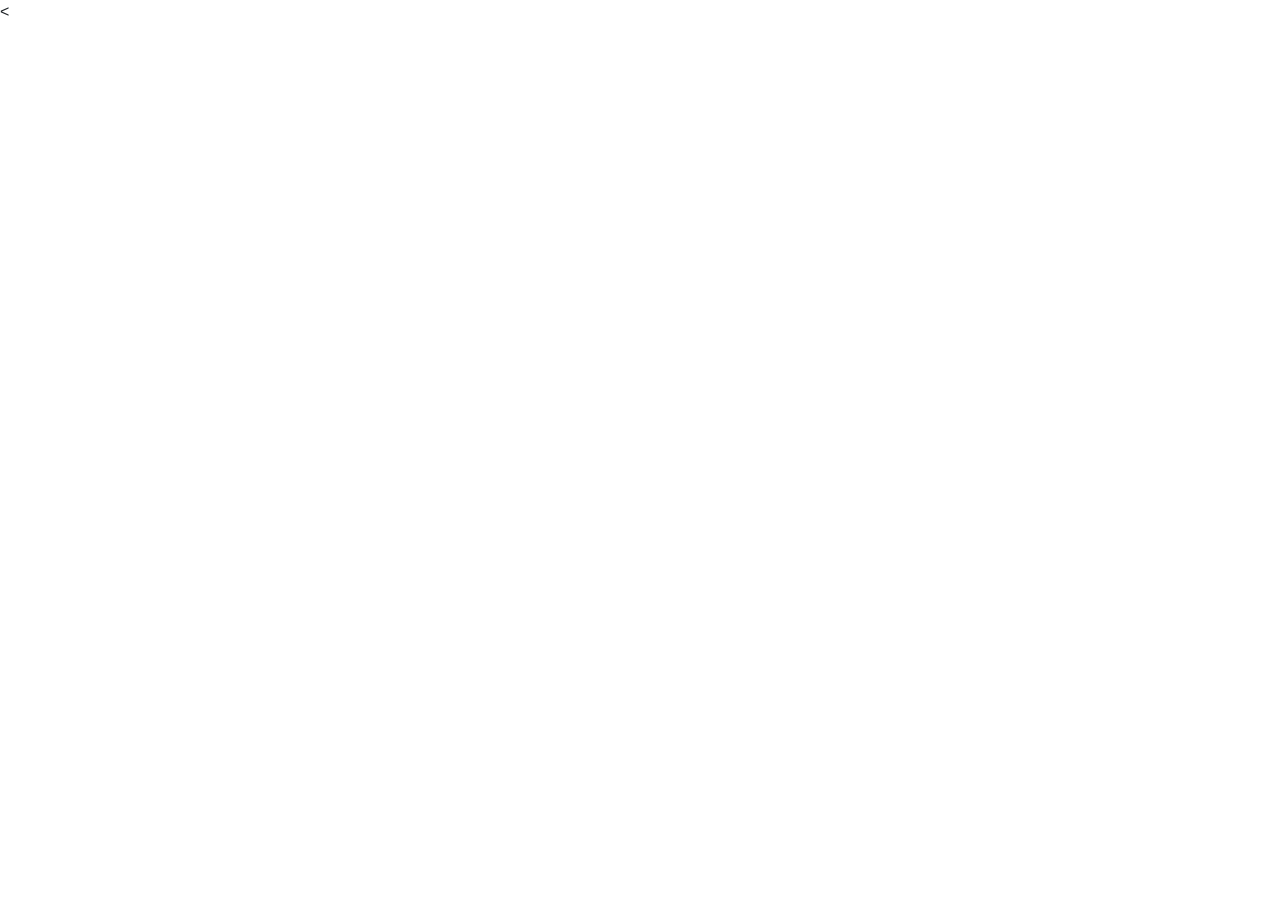
==== homepage.html @ 2f472235 "gfbfg" ====
<!DOCTYPE>
<html lang="en">
  <head>
    <title>Rate My Dorm</title>
    <meta charset="utf-utf-8">
    <meta name="viewport" content="width=device-width, initial-scale=1, shrink-to-fit=no">
    <link rel="stylesheet" href="https://use.fontawesome.com/releases/v5.2.0/css/all.css" integrity="sha384-hWVjflwFxL6sNzntih27bfxkr27PmbbK/iSvJ+a4+0owXq79v+lsFkW54bOGbiDQ" crossorigin="anonymous">
    <link rel="stylesheet" href="https://stackpath.bootstrapcdn.com/bootstrap/4.1.0/css/bootstrap.min.css" integrity="sha384-9gVQ4dYFwwWSjIDZnLEWnxCjeSWFphJiwGPXr1jddIhOegiu1FwO5qRGvFXOdJZ4" crossorigin="anonymous">
    <link rel="stylesheet" href="style.css" type="text/css">

  </head>
  <body>
    <
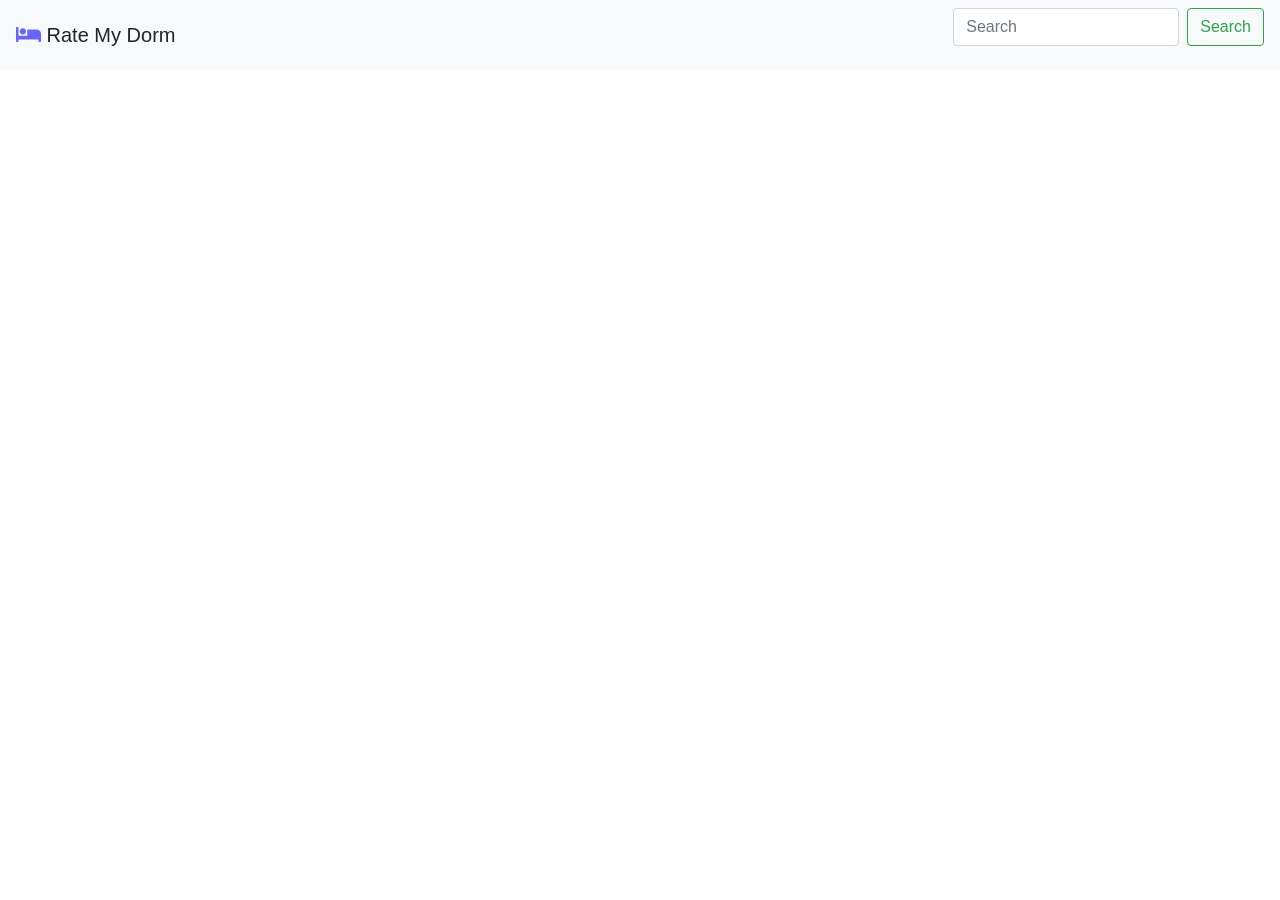
==== commit 181b0d6c: "3rd" ====
--- a/homepage.html
+++ b/homepage.html
@@ -4,10 +4,18 @@
     <title>Rate My Dorm</title>
     <meta charset="utf-utf-8">
     <meta name="viewport" content="width=device-width, initial-scale=1, shrink-to-fit=no">
+    <!--fontawesome icons-->
     <link rel="stylesheet" href="https://use.fontawesome.com/releases/v5.2.0/css/all.css" integrity="sha384-hWVjflwFxL6sNzntih27bfxkr27PmbbK/iSvJ+a4+0owXq79v+lsFkW54bOGbiDQ" crossorigin="anonymous">
+    <!--Bootstrap CSS-->
     <link rel="stylesheet" href="https://stackpath.bootstrapcdn.com/bootstrap/4.1.0/css/bootstrap.min.css" integrity="sha384-9gVQ4dYFwwWSjIDZnLEWnxCjeSWFphJiwGPXr1jddIhOegiu1FwO5qRGvFXOdJZ4" crossorigin="anonymous">
     <link rel="stylesheet" href="style.css" type="text/css">
 
   </head>
   <body>
-    <
+    <nav class="navbar navbar-light bg-light">
+      <a class="navbar-brand"><i class="fas fa-bed"></i> Rate My Dorm</a>
+      <form class="form-inline">
+          <input class="form-control mr-sm-2" type="search" placeholder="Search" aria-label="Search">
+          <button class="btn btn-outline-success my-2 my-sm-0" type="submit">Search</button>
+      </form>
+    </nav>
--- a/style.css
+++ b/style.css
@@ -0,0 +1,3 @@
+.fa-bed {
+  color: #6666ff;
+}
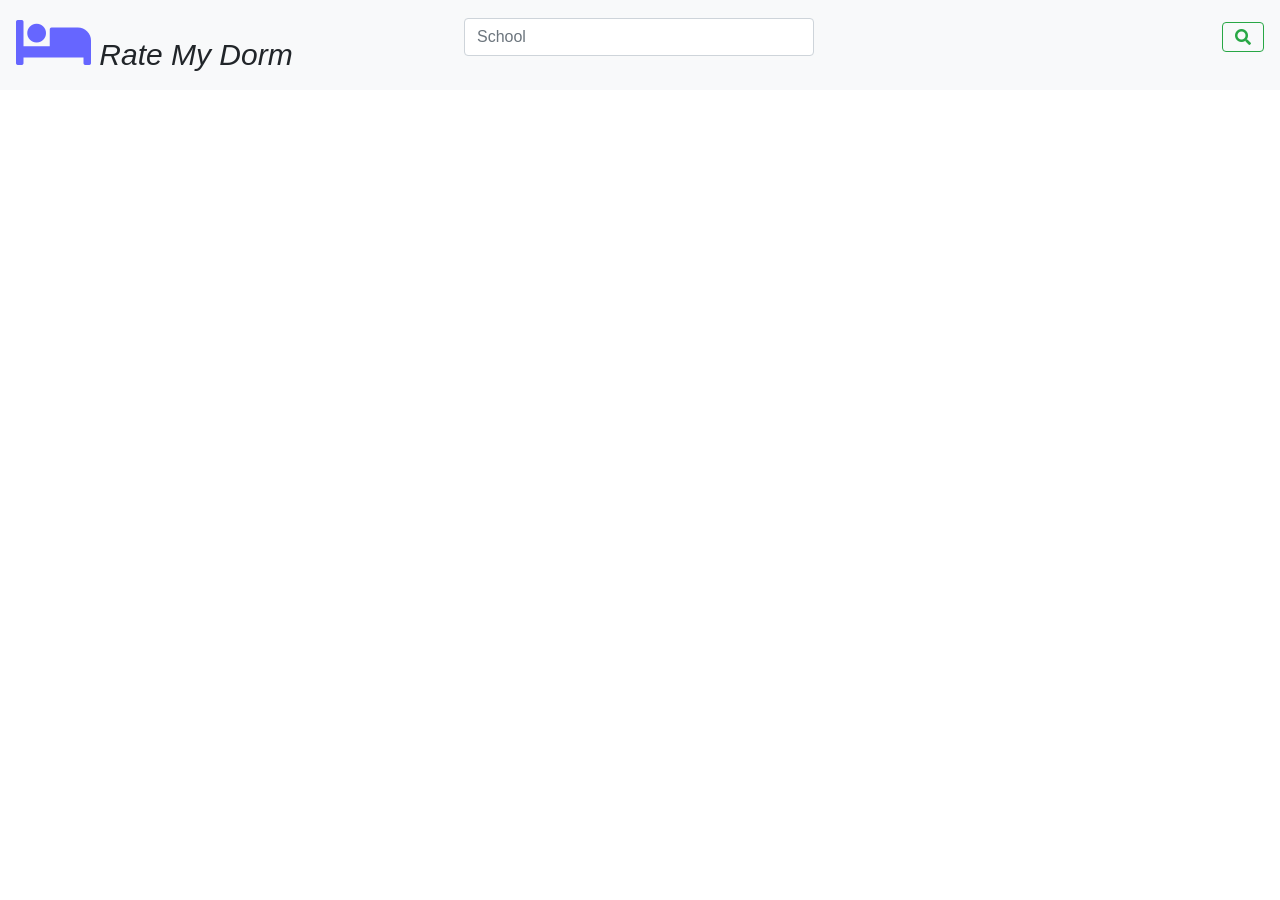
==== commit f9d13ce0: "z4th" ====
--- a/homepage.html
+++ b/homepage.html
@@ -13,9 +13,9 @@
   </head>
   <body>
     <nav class="navbar navbar-light bg-light">
-      <a class="navbar-brand"><i class="fas fa-bed"></i> Rate My Dorm</a>
+      <a class="navbar-brand"><i class="fas fa-bed fa-2x"></i> Rate My Dorm</a>
       <form class="form-inline">
-          <input class="form-control mr-sm-2" type="search" placeholder="Search" aria-label="Search">
-          <button class="btn btn-outline-success my-2 my-sm-0" type="submit">Search</button>
+          <input class="form-control mr-sm-2" type="search" placeholder="School" aria-label="Search">
+          <button class="btn btn-outline-success my-2 my-sm-0" type="submit"><i class="fas fa-search"></i></button>
       </form>
     </nav>
--- a/style.css
+++ b/style.css
@@ -1,3 +1,13 @@
 .fa-bed {
   color: #6666ff;
 }
+.navbar-brand {
+  font-style: oblique;
+  font-size: 30px;
+  color: #6666ff;
+}
+.form-control {
+  position: relative;
+  right: 100%;
+  width: 350px !important;
+}
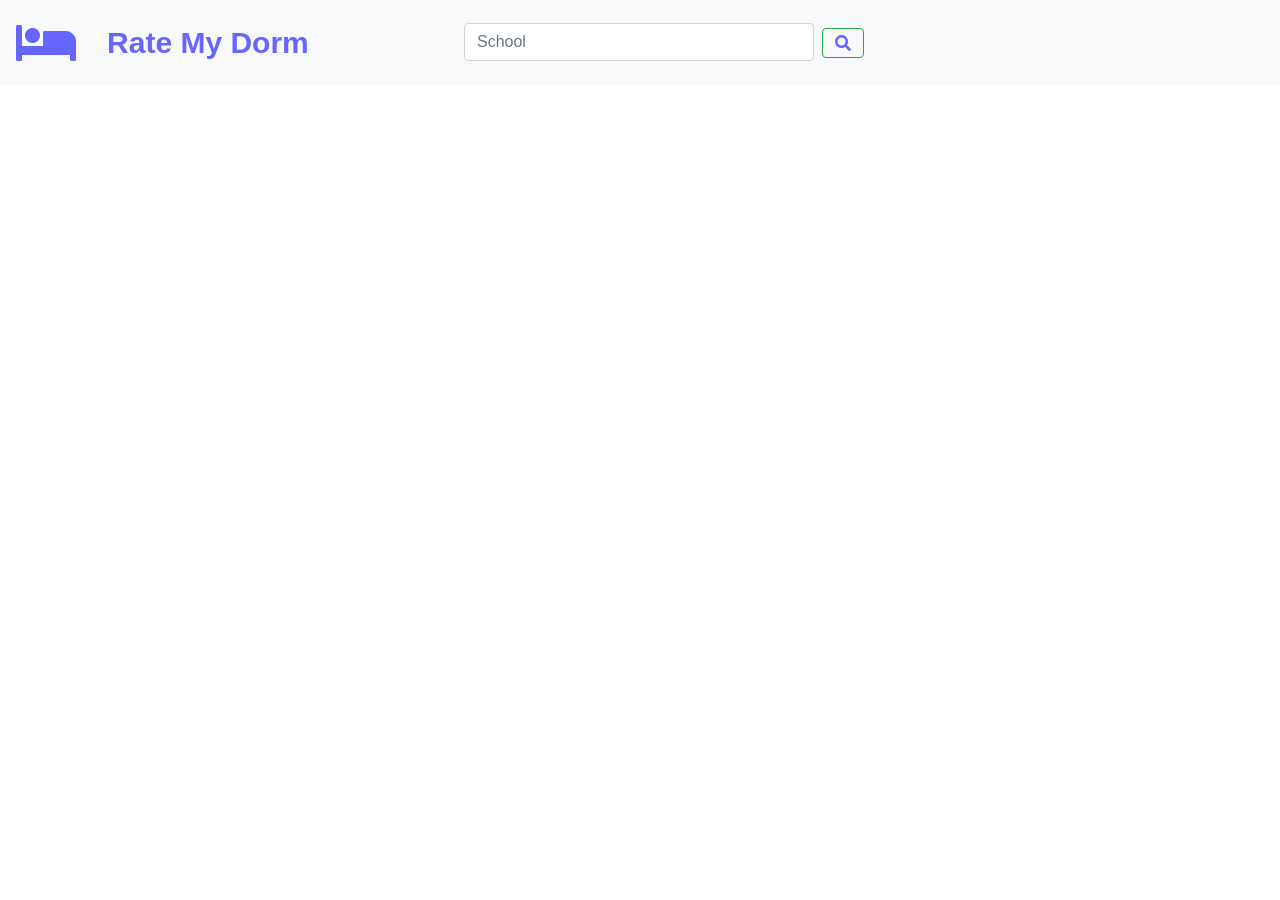
==== commit 7eab2c53: "5th" ====
--- a/homepage.html
+++ b/homepage.html
@@ -13,7 +13,7 @@
   </head>
   <body>
     <nav class="navbar navbar-light bg-light">
-      <a class="navbar-brand"><i class="fas fa-bed fa-2x"></i> Rate My Dorm</a>
+      <i class="fas fa-bed fa-3x"></i> <div class="nav-title">Rate My Dorm</div>
       <form class="form-inline">
           <input class="form-control mr-sm-2" type="search" placeholder="School" aria-label="Search">
           <button class="btn btn-outline-success my-2 my-sm-0" type="submit"><i class="fas fa-search"></i></button>
--- a/style.css
+++ b/style.css
@@ -1,13 +1,24 @@
 .fa-bed {
-  color: #6666ff;
+    color: #6666ff;
 }
-.navbar-brand {
-  font-style: oblique;
+.nav-title {
+  font-weight: 400;
   font-size: 30px;
   color: #6666ff;
+  position: relative;
+  right: 21%;
+  font-weight: bold;
 }
 .form-control {
   position: relative;
   right: 100%;
   width: 350px !important;
+  margin-top: 15px;
 }
+button.btn-outline-success {
+  position: relative;
+  right: 100%;
+  top: 8px;
+  height: 6%;
+  color: #6666ff;
+}
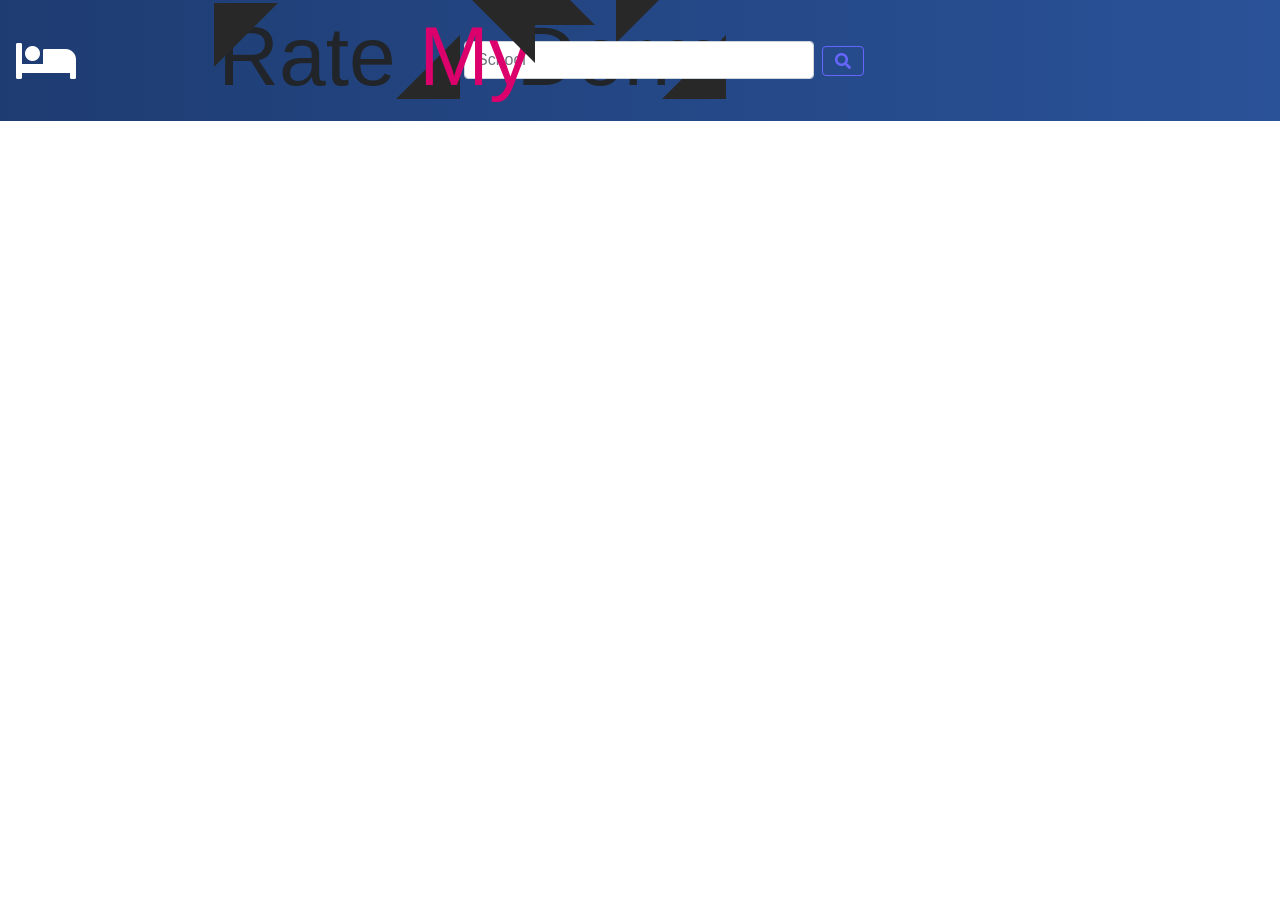
==== commit 127a149f: "dov" ====
--- a/homepage.html
+++ b/homepage.html
@@ -13,7 +13,12 @@
   </head>
   <body>
     <nav class="navbar navbar-light bg-light">
-      <i class="fas fa-bed fa-3x"></i> <div class="nav-title">Rate My Dorm</div>
+      <i class="fas fa-bed fa-3x"></i>
+      <h1 class="nav-title">
+        <span class="word0">Rate</span>
+        <span class="word1">My</span>
+        <span class="word2">Dorm</span>
+      </h1>
       <form class="form-inline">
           <input class="form-control mr-sm-2" type="search" placeholder="School" aria-label="Search">
           <button class="btn btn-outline-success my-2 my-sm-0" type="submit"><i class="fas fa-search"></i></button>
--- a/style.css
+++ b/style.css
@@ -1,14 +1,89 @@
+.navbar-light {
+    background: linear-gradient(to right, #1e3c72, #2a5298);
+}
 .fa-bed {
-    color: #6666ff;
+    color: #ffffff;
 }
 .nav-title {
-  font-weight: 400;
-  font-size: 30px;
-  color: #6666ff;
+  /* font-weight: 400;
+  font-size: 35px;
+  color: #ffffff;
   position: relative;
-  right: 21%;
-  font-weight: bold;
+  right: 20%;
+  font-family: Courier;
+  font-weight: bold; */
+  font: 84px 'Arial', sans-serif;
 }
+
+.nav-title span {
+  position: relative;
+}
+.nav-title span:before,
+.nav-title span:after {
+  content: '';
+  position: absolute;
+  border-width: 32px;/* makes a nice, big 64px square */
+  border-style: solid;
+  border-color: transparent;
+  height: 0;
+  z-index: 10;
+}
+
+/* stuff for 1st word */
+.nav-title .word1 {
+  color: #dc006c;
+  margin-right: -38px;
+  transform: rotateY();/* using Prefix free */
+  display: inline-block;/* required for transform */
+  z-index: 10;/* stack 1st word on top */
+}
+.nav-title .word1:before {
+  right: -4px;/* would be left, but we flipped the word */
+  top: -9px;
+  border-top-color: #282828;/* match background color */
+  border-right-color: #282828;/* would be left, but we flipped the word */
+}
+.nav-title .word1:after {
+  left: px;/* would be right, but we flipped the word */
+  bottom: 80px;
+  border-bottom-color: #282828;
+  border-left-color: #282828;/* would be right, but we flipped the word */
+}
+
+/* stuff for 2nd word */
+.nav-title .word2 {
+  z-index: 0;/* stack 2nd word below */
+}
+.nav-title .word2:before {
+  left: 100px;
+  top: -30px;
+  border-top-color: #282828;
+  border-left-color: #282828;
+}
+.nav-title .word2:after {
+  right: -4px;
+  bottom: 4px;
+  border-bottom-color: #282828;
+  border-right-color: #282828;
+}
+.nav-title .word0 {
+  z-index: 0;/* stack 2nd word below */
+  position: relative;
+
+}
+.nav-title .word0:before {
+  left: -4px;
+  top: -6px;
+  border-top-color: #282828;
+  border-left-color: #282828;
+}
+.nav-title .word0:after {
+
+  bottom: 4px;
+  border-bottom-color: #282828;
+  border-right-color: #282828;
+}
+
 .form-control {
   position: relative;
   right: 100%;
@@ -21,4 +96,10 @@
   top: 8px;
   height: 6%;
   color: #6666ff;
+  border-color: #6666ff;
 }
+
+button.btn-outline-success:hover {
+  background-color: #6666ff;
+  color: #ffffff;
+}
